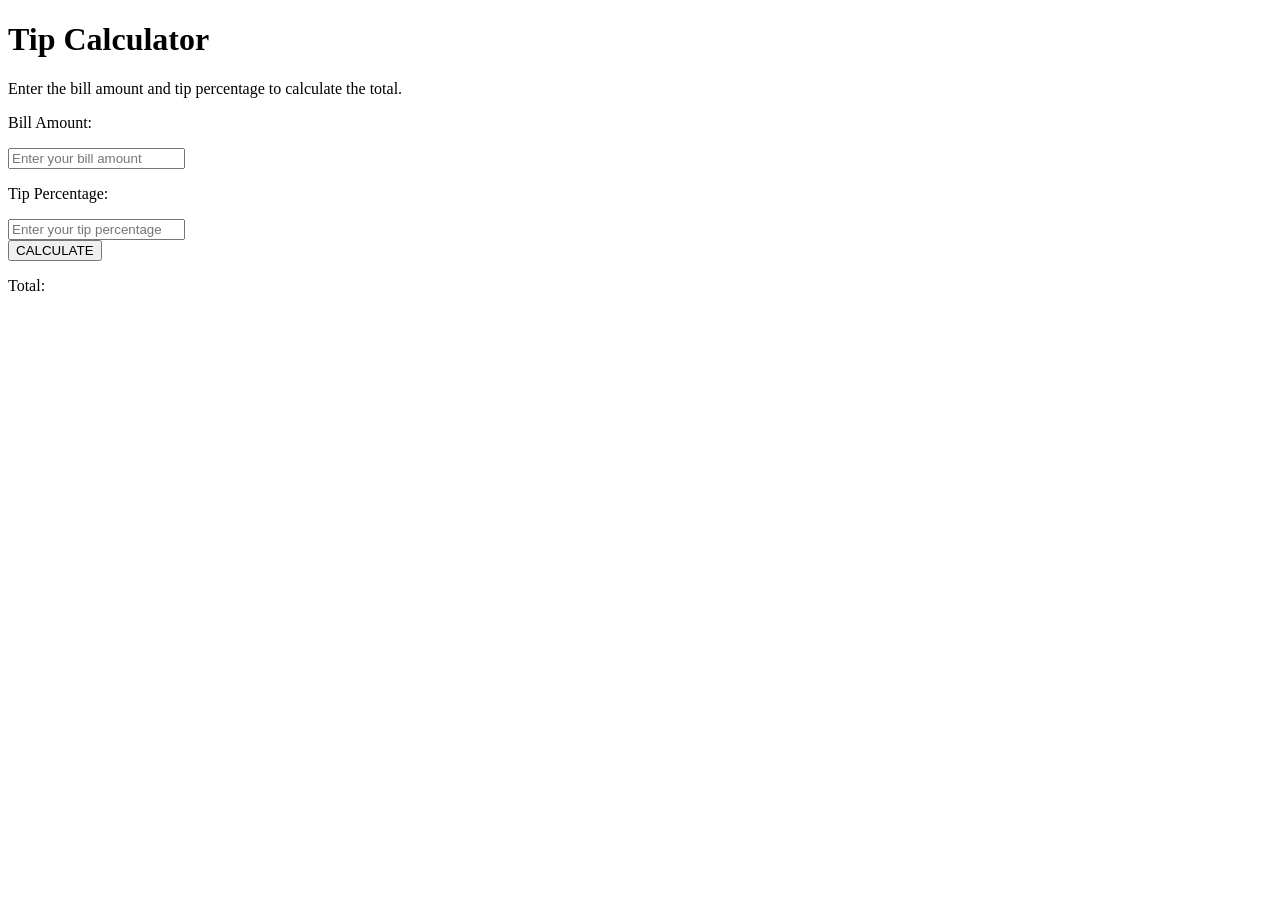
==== Tip Calculator/index.html @ 696a383d "Add initial HTML structure for Tip Calculator" ====
<!doctype html>
<html lang="en">
  <head>
    <meta charset="UTF-8" />
    <meta name="viewport" content="width=device-width, initial-scale=1.0" />
    <title>Tip Calculator</title>
    <link rel="stylesheet" href="style.css" />
  </head>
  <body>
    <main>
      <div class="header">
        <h1>Tip Calculator</h1>
        <p>Enter the bill amount and tip percentage to calculate the total.</p>
      </div>

      <form>
        <div class="input-boxes">
          <div class="bill-amount">
            <p>Bill Amount:</p>
            <input
              type="number"
              id="bill"
              placeholder="Enter your bill amount"
            />
          </div>
          <div class="tip-percent">
            <p>Tip Percentage:</p>
            <input
              type="number"
              id="tip"
              placeholder="Enter your tip percentage"
            />
          </div>
        </div>
        <button id="calculate">CALCULATE</button>
      </form>

      <div id="total">
        <p>Total:</p>
      </div>
    </main>
    <script src="script.js"></script>
  </body>
</html>
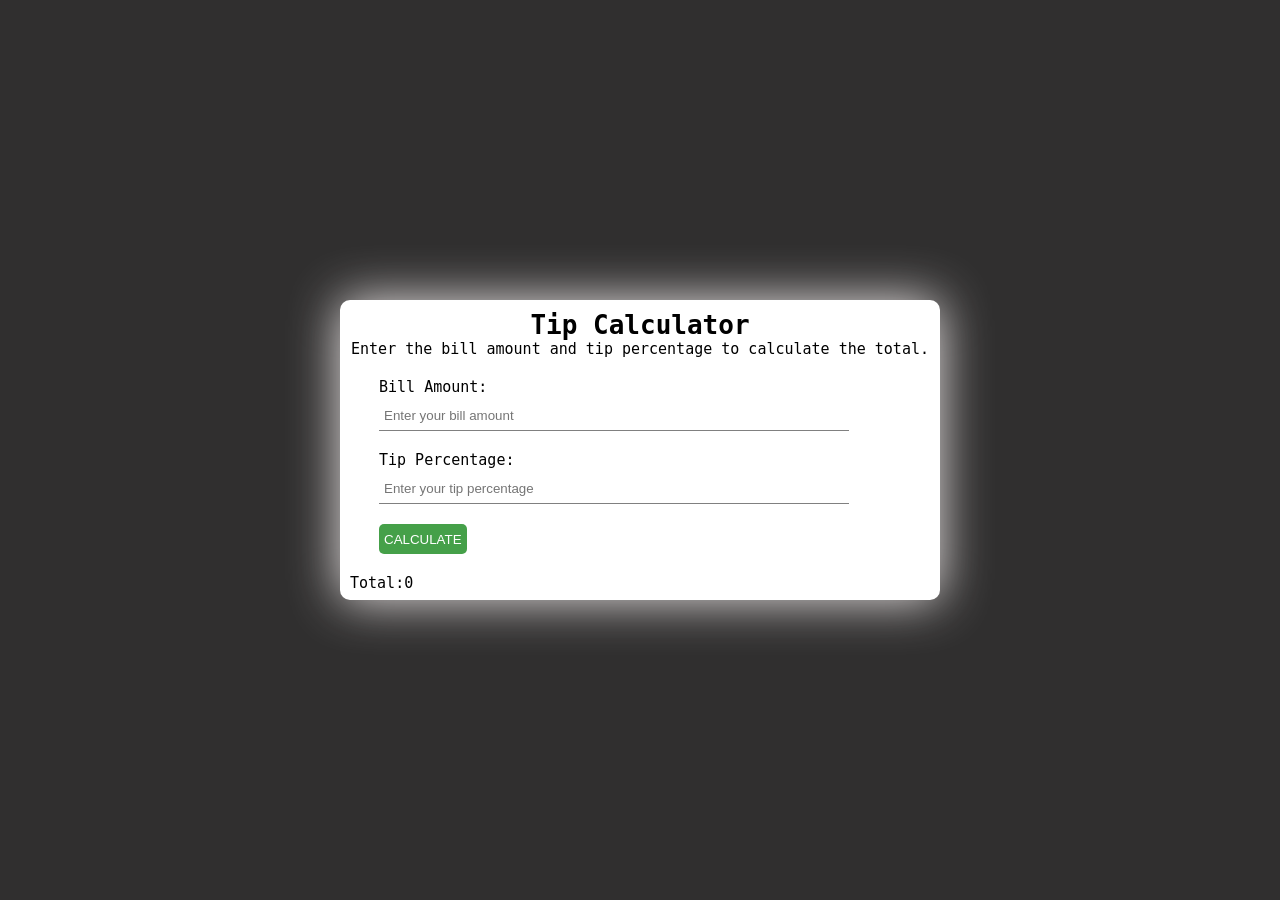
==== commit 33054e2b: "Display total amount in a span element" ====
--- a/Tip Calculator/index.html
+++ b/Tip Calculator/index.html
@@ -36,7 +36,7 @@
       </form>
 
       <div id="total">
-        <p>Total:</p>
+        <p>Total:<span>0</span></p>
       </div>
     </main>
     <script src="script.js"></script>
--- a/Tip Calculator/style.css
+++ b/Tip Calculator/style.css
@@ -0,0 +1,82 @@
+* {
+  margin: 0;
+  padding: 0;
+  box-sizing: border-box;
+}
+
+html,
+body {
+  height: 100%;
+  width: 100%;
+  background-color: #302f2f;
+  font-family: monospace;
+}
+
+main {
+  position: relative;
+  padding: 10px;
+  background-color: #FFFFFF;
+  /* border: 1px solid black; */
+  border-radius: 10px;
+  box-shadow: 0px 0px 50px rgb(237, 232, 232);
+  height: 300px;
+  width: 600px;
+  top: 50%;
+  left: 50%;
+  transform: translate(-50%, -50%);
+  display: flex;
+  flex-direction: column;
+  gap: 10px;
+
+  p {
+    font-size: 15px;
+  }
+
+  .header {
+    text-align: center;
+  }
+
+  form {
+    /* border: 1px solid black; */
+    margin: 10px 0;
+    width: 90%;
+    align-self: center;
+
+    .input-boxes {
+      display: flex;
+      flex-direction: column;
+      gap: 20px;
+
+      input {
+        margin-top: 5px;
+        height: 30px;
+        width: 90%;
+        text-indent: 5px;
+        border: none;
+        border-bottom: 1px solid gray;
+      }
+
+      input:focus {
+        outline: none;
+        border-color: green;
+      }
+    }
+
+    button {
+      padding: 5px;
+      margin-top: 20px;
+      width: auto;
+      height: 30px;
+      /* align-self: center; */
+      border: none;
+      background-color: #45A049;
+      color: white;
+      border-radius: 5px;
+    }
+
+    button:hover {
+      background-color: #15b21c;
+      box-shadow: 1px 1px 3px black;
+    }
+  }
+}
